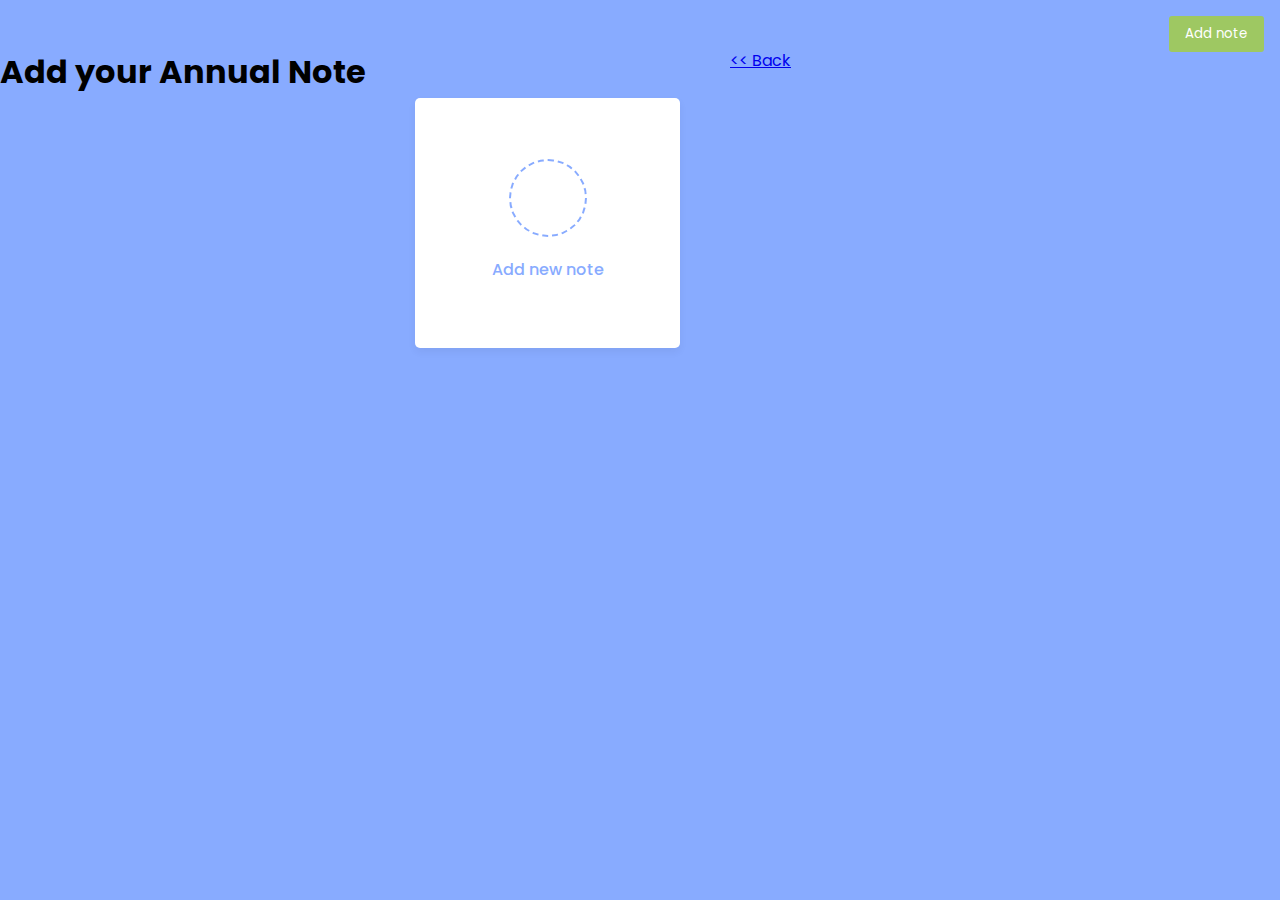
==== annualreviewnote/src/main/resources/static/addNote.html @ ed7c1580 "first commit Java Capstone" ====
<!DOCTYPE html>
<html lang="en">
<head>
    <meta charset="UTF-8">
  <meta name="viewport" content="width=device-width, initial-scale=1.0" />
  <link rel="stylesheet" href="https://cdnjs.cloudflare.com/ajax/libs/font-awesome/5.14.0/css/all.min.css" integrity="sha512-1PKOgIY59xJ8Co8+NE6FZ+LOAZKjy+KY8iq0G4B3CyeY6wYHN3yt9PW0XpSriVlkMXe40PTKnXrLnZ9+fkDaog==" crossorigin="anonymous" />
    <link rel="stylesheet" href="./CSS/index.css" />
    <link rel="stylesheet" href="./CSS/home.css">
    <title>Add Annual Notes</title>
</head>
<body>

<div class="container add-note"></div>
    <h1>Add your Annual Note</h1>
    <form id="form add-note" ></form>

<button class="add" id="add">
    <i class="fas fa-plus"></i> Add note</button>

<div class="wrapper" onclick="showDiv()">
    <li class="add-box">
        <div class="icon"><i class="uil uil-plus"></i></div>
        <p>Add new note</p>
    </li>
</div>
<div id="form-addnote" style="display:none;">
    <form id="register-form">
        <div class="form-group">
            <label for="register-companyName">Company name</label>
            <input type="text" class="form-control" id="register-companyName" placeholder="Enter the Company Name">
        </div>
        <div class="form-group">
            <label for="register-companyTitle">Title</label>
            <input type="text" class="form-control" id="register-companyTitle" placeholder="Enter your Title in the company">
        </div>
        <div class="form-group">
            <label for="register-note">Note</label>
            <input type="password" class="form-control" id="register-note" placeholder="Enter your Note">
        </div>
        <div class="form-group">
            <label for="register-github">GitHub Link</label>
            <input type="password" class="form-control" id="register-github" placeholder="Enter your GitHub Link">
        </div>
        <div class="form-group">
            <label for="register-jiraTicket">Jira Ticket</label>
            <input type="password" class="form-control" id="register-jiraTicket" placeholder="Enter your JiraTicket">
        </div>
        <div class="mt-1">
            <button id="submit-button" type="submit" class="btn btn-primary">Submit</button>
            <a href="./login.html" class="btn btn-secondary">Login</a>
        </div>
    </form>
</div>

</body>

<script src="./javascript/addNote.js" type="application/javascript"></script>
<a href="./home.html"><< Back </a>
</html>
---- annualreviewnote/src/main/resources/static/CSS/index.css ----
@import url('https://fonts.googleapis.com/css2?family=Poppins:wght@200;400&display=swap');
* {
box-sizing: border-box;
outline: none;
}
body {
font-family: 'Poppins', sans-serif;
display: flex;
flex-wrap: wrap;
margin: 0;
padding-top: 3rem;
}
.add {
position: fixed;
top: 1rem;
right: 1rem;
background-color: #9ec862;
color: #fff;
border: none;
border-radius: 3px;
padding: 0.5rem 1rem;
cursor: pointer;
}
.add:active {
transform: scale(0.98);
}
.note {
background-color: #fff;
box-shadow: 0 0 10px 4px rgba(0, 0, 0, 0.1);
margin: 30px 20px;
height: 400px;
width: 400px;
overflow-y: scroll;
}
.note .tools {
background-color: #9ec862;
display: flex;
justify-content: flex-end;
padding: 0.5rem;
}
.note .tools button {
background-color: transparent;
border: none;
color: #fff;
cursor: pointer;
font-size: 1rem;
margin-left: 0.5rem;
}
.note textarea {
outline: none;
font-family: inherit;
font-size: 1.2rem;
border: none;
height: 400px;
width: 100%;
padding: 20px;
}
.main {
padding: 20px;
}
.hidden {
display: none;
}
---- annualreviewnote/src/main/resources/static/CSS/home.css ----
/* Import Google Font - Poppins */
@import url('https://fonts.googleapis.com/css2?family=Poppins:wght@400;500;600;700&display=swap');
*{
  margin: 0;
  padding: 0;
  box-sizing: border-box;
  font-family: 'Poppins', sans-serif;
}
body{
  background: #88ABFF;
}
::selection{
  color: #fff;
  background: #618cf8;
}
.wrapper{
  margin: 50px;
  display: grid;
  gap: 25px;
  grid-template-columns: repeat(auto-fill, 265px);
}
.wrapper li{
  height: 250px;
  list-style: none;
  border-radius: 5px;
  padding: 15px 20px 20px;
  background: #fff;
  box-shadow: 0 4px 8px rgba(0,0,0,0.05);
}
.add-box, .icon, .bottom-content,
.popup, header, .settings .menu li{
  display: flex;
  align-items: center;
  justify-content: space-between;
}
.add-box{
  cursor: pointer;
  flex-direction: column;
  justify-content: center;
}
.add-box .icon{
  height: 78px;
  width: 78px;
  color: #88ABFF;
  font-size: 40px;
  border-radius: 50%;
  justify-content: center;
  border: 2px dashed #88ABFF;
}
.add-box p{
  color: #88ABFF;
  font-weight: 500;
  margin-top: 20px;
}
.note{
  display: flex;
  flex-direction: column;
  justify-content: space-between;
}
.note .details{
  max-height: 165px;
  overflow-y: auto;
}
.note .details::-webkit-scrollbar,
.popup textarea::-webkit-scrollbar{
  width: 0;
}
.note .details:hover::-webkit-scrollbar,
.popup textarea:hover::-webkit-scrollbar{
  width: 5px;
}
.note .details:hover::-webkit-scrollbar-track,
.popup textarea:hover::-webkit-scrollbar-track{
  background: #f1f1f1;
  border-radius: 25px;
}
.note .details:hover::-webkit-scrollbar-thumb,
.popup textarea:hover::-webkit-scrollbar-thumb{
  background: #e6e6e6;
  border-radius: 25px;
}
.note p{
  font-size: 22px;
  font-weight: 500;
}
.note span{
  display: block;
  color: #575757;
  font-size: 16px;
  margin-top: 5px;
}
.note .bottom-content{
  padding-top: 10px;
  border-top: 1px solid #ccc;
}
.bottom-content span{
  color: #6D6D6D;
  font-size: 14px;
}
.bottom-content .settings{
  position: relative;
}
.bottom-content .settings i{
  color: #6D6D6D;
  cursor: pointer;
  font-size: 15px;
}
.settings .menu{
  z-index: 1;
  bottom: 0;
  right: -5px;
  padding: 5px 0;
  background: #fff;
  position: absolute;
  border-radius: 4px;
  transform: scale(0);
  transform-origin: bottom right;
  box-shadow: 0 0 6px rgba(0,0,0,0.15);
  transition: transform 0.2s ease;
}
.settings.show .menu{
  transform: scale(1);
}
.settings .menu li{
  height: 25px;
  font-size: 16px;
  margin-bottom: 2px;
  padding: 17px 15px;
  cursor: pointer;
  box-shadow: none;
  border-radius: 0;
  justify-content: flex-start;
}
.menu li:last-child{
  margin-bottom: 0;
}
.menu li:hover{
  background: #f5f5f5;
}
.menu li i{
  padding-right: 8px;
}

.popup-box{
  position: fixed;
  top: 0;
  left: 0;
  z-index: 2;
  height: 100%;
  width: 100%;
  background: rgba(0,0,0,0.4);
}
.popup-box .popup{
  position: absolute;
  top: 50%;
  left: 50%;
  z-index: 3;
  width: 100%;
  max-width: 400px;
  justify-content: center;
  transform: translate(-50%, -50%) scale(0.95);
}
.popup-box, .popup{
  opacity: 0;
  pointer-events: none;
  transition: all 0.25s ease;
}
.popup-box.show, .popup-box.show .popup{
  opacity: 1;
  pointer-events: auto;
}
.popup-box.show .popup{
  transform: translate(-50%, -50%) scale(1);
}
.popup .content{
  border-radius: 5px;
  background: #fff;
  width: calc(100% - 15px);
  box-shadow: 0 0 15px rgba(0,0,0,0.1);
}
.content header{
  padding: 15px 25px;
  border-bottom: 1px solid #ccc;
}
.content header p{
  font-size: 20px;
  font-weight: 500;
}
.content header i{
  color: #8b8989;
  cursor: pointer;
  font-size: 23px;
}
.content form{
  margin: 15px 25px 35px;
}
.content form .row{
  margin-bottom: 20px;
}
form .row label{
  font-size: 18px;
  display: block;
  margin-bottom: 6px;
}
form :where(input, textarea){
  height: 50px;
  width: 100%;
  outline: none;
  font-size: 17px;
  padding: 0 15px;
  border-radius: 4px;
  border: 1px solid #999;
}
form :where(input, textarea):focus{
  box-shadow: 0 2px 4px rgba(0,0,0,0.11);
}
form .row textarea{
  height: 150px;
  resize: none;
  padding: 8px 15px;
}
form button{
  width: 100%;
  height: 50px;
  color: #fff;
  outline: none;
  border: none;
  cursor: pointer;
  font-size: 17px;
  border-radius: 4px;
  background: #6A93F8;
}

@media (max-width: 660px){
  .wrapper{
    margin: 15px;
    gap: 15px;
    grid-template-columns: repeat(auto-fill, 100%);
  }
  .popup-box .popup{
    max-width: calc(100% - 15px);
  }
  .bottom-content .settings i{
    font-size: 17px;
  }
}
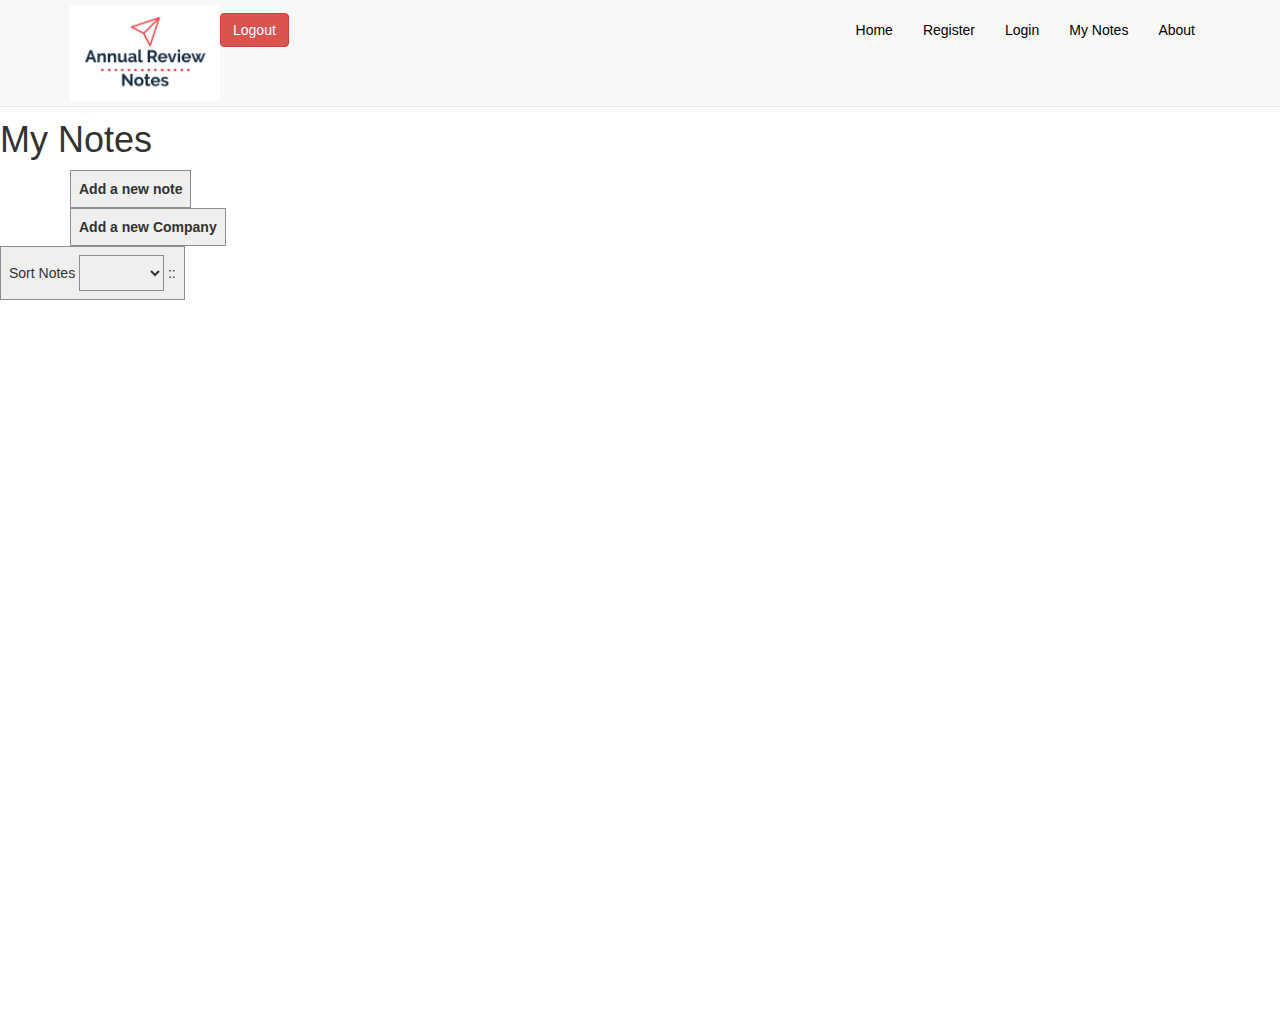
==== commit 42cb9db7: "modification" ====
--- a/annualreviewnote/src/main/resources/static/addNote.html
+++ b/annualreviewnote/src/main/resources/static/addNote.html
@@ -6,54 +6,114 @@
   <link rel="stylesheet" href="https://cdnjs.cloudflare.com/ajax/libs/font-awesome/5.14.0/css/all.min.css" integrity="sha512-1PKOgIY59xJ8Co8+NE6FZ+LOAZKjy+KY8iq0G4B3CyeY6wYHN3yt9PW0XpSriVlkMXe40PTKnXrLnZ9+fkDaog==" crossorigin="anonymous" />
     <link rel="stylesheet" href="./CSS/index.css" />
     <link rel="stylesheet" href="./CSS/home.css">
-    <title>Add Annual Notes</title>
+    <title>My Annual Review Notes</title> <src img="imagedenote"></src>
 </head>
 <body>
+<div w3-include-html="./menu.html"></div>
+<div class="container-md">
+    <h1>My Notes</h1>
 
-<div class="container add-note"></div>
-    <h1>Add your Annual Note</h1>
-    <form id="form add-note" ></form>
+<div class="container content">
+    <div class="content">
+        <button class="button createNote" id="createNote" onclick="showAddNoteForm()">
+            <strong>
+                <i class="fas fa-plus">
+                </i>
+                Add a new note
+            </strong>
+        </button>
+    </div>
+    <div class="content">
+        <button class="button createNote" id="createCompany" onclick="showAddCompanyForm()">
+            <strong>
+                <i class="fas fa-plus">
+                </i>
+                Add a new Company
+            </strong>
+        </button>
+    </div>
+</div>
 
-<button class="add" id="add">
-    <i class="fas fa-plus"></i> Add note</button>
-
-<div class="wrapper" onclick="showDiv()">
-    <li class="add-box">
-        <div class="icon"><i class="uil uil-plus"></i></div>
-        <p>Add new note</p>
-    </li>
+<div class="container-form" id="form-createCompany" style="display:none;">
+    <form id="form-addCompany">
+    <div class="form-group">
+        <label for="register-companyName">Company name</label>
+        <input type="text" class="form-control" id="register-companyName" placeholder="Enter the Company Name">
+    </div>
+    <div class="form-group">
+        <label for="register-PositionTitle">Title</label>
+        <input type="text" class="form-control" id="register-PositionTitle" placeholder="Enter your Title in the company">
+    </div>
+        <button id="register-button" type="submit" class="btn btn-primary mt-1">Submit</button>
+    </form>
 </div>
-<div id="form-addnote" style="display:none;">
-    <form id="register-form">
+<div class="container-form" id="form-createnote" style="display:none;">
+    <form id="form-addNote">
+        <label for="companyName">Company name</label>
+        <select name="companyName" id="companyName">
+        </select>
+        <label for="PositionTitle">Position Title</label>
+        <select name="PositionTitle" id="PositionTitle">
+        </select>
         <div class="form-group">
-            <label for="register-companyName">Company name</label>
-            <input type="text" class="form-control" id="register-companyName" placeholder="Enter the Company Name">
+            <label for="register-github">GitHub Link</label>
+            <input type="url" class="form-control" id="register-github" placeholder="Enter your GitHub Link">
         </div>
         <div class="form-group">
-            <label for="register-companyTitle">Title</label>
-            <input type="text" class="form-control" id="register-companyTitle" placeholder="Enter your Title in the company">
+            <label for="register-jiraTicket">Jira Ticket</label>
+            <input type="text" class="form-control" id="register-jiraTicket" placeholder="Enter your JiraTicket">
+        </div>
+        <div class="form-group">
+            <label for="register-dateNote">Date</label>
+            <input type="date" class="form-control" id="register-dateNote" placeholder="Enter Date">
         </div>
         <div class="form-group">
             <label for="register-note">Note</label>
-            <input type="password" class="form-control" id="register-note" placeholder="Enter your Note">
+            <textarea name="message" class="form-control" id="register-note" rows="15" cols="70" placeholder="Enter your Note..."></textarea>
         </div>
-        <div class="form-group">
-            <label for="register-github">GitHub Link</label>
-            <input type="password" class="form-control" id="register-github" placeholder="Enter your GitHub Link">
-        </div>
-        <div class="form-group">
-            <label for="register-jiraTicket">Jira Ticket</label>
-            <input type="password" class="form-control" id="register-jiraTicket" placeholder="Enter your JiraTicket">
-        </div>
-        <div class="mt-1">
-            <button id="submit-button" type="submit" class="btn btn-primary">Submit</button>
-            <a href="./login.html" class="btn btn-secondary">Login</a>
-        </div>
+        <button id="submit-button" type="submit" class="btn btn-primary mt-1">Submit</button>
     </form>
+
 </div>
 
+<div class="modal fade" id="note-edit-modal" data-bs-backdrop="static" tabindex="-1" aria-labelledby="note-edit-modal-title" aria-hidden="true">
+    <div class="modal-dialog">
+        <div class="modal-content">
+            <div class="modal-header">
+                <h5 class="modal-title" id="note-edit-modal-title">Edit your note</h5>
+                <button type="button" class="btn-close" data-bs-dismiss="modal" aria-label="Close"></button>
+            </div>
+            <div class="modal-body d-flex">
+                <textarea class="form-control" rows="5" id="note-body"></textarea>
+            </div>
+            <div class="modal-footer">
+                <button type="button" class="btn btn-secondary" data-bs-dismiss="modal">Close</button>
+                <button type="button" id="update-note-button" class="btn btn-primary" data-bs-dismiss="modal">Save</button>
+            </div>
+        </div>
+    </div>
+</div>
+
+
+<div class="select">
+    <button class="button select" id="button id" type="button" placeholder="Sort Options"> Sort Notes
+        <select >
+            <option disabled value="desc">Newest </option>
+            <option disabled value="asc">Oldest </option>
+        </select>
+        ::
+    </button>
+</div>
+<div id="annualNoteContainer"> </div>
+</div>
 </body>
 
 <script src="./javascript/addNote.js" type="application/javascript"></script>
-<a href="./home.html"><< Back </a>
+<script src="./javascript/menu.js"></script>
+<script>
+includeHTML();
+</script>
+<script>
+checkUserCompany(userId);
+</script>
 </html>--- a/annualreviewnote/src/main/resources/static/CSS/index.css
+++ b/annualreviewnote/src/main/resources/static/CSS/index.css
@@ -1,63 +1,7 @@
-@import url('https://fonts.googleapis.com/css2?family=Poppins:wght@200;400&display=swap');
-* {
-box-sizing: border-box;
-outline: none;
+.container-md {
+    margin-top: 120px;
 }
-body {
-font-family: 'Poppins', sans-serif;
-display: flex;
-flex-wrap: wrap;
-margin: 0;
-padding-top: 3rem;
-}
-.add {
-position: fixed;
-top: 1rem;
-right: 1rem;
-background-color: #9ec862;
-color: #fff;
-border: none;
-border-radius: 3px;
-padding: 0.5rem 1rem;
-cursor: pointer;
-}
-.add:active {
-transform: scale(0.98);
-}
-.note {
-background-color: #fff;
-box-shadow: 0 0 10px 4px rgba(0, 0, 0, 0.1);
-margin: 30px 20px;
-height: 400px;
-width: 400px;
-overflow-y: scroll;
-}
-.note .tools {
-background-color: #9ec862;
-display: flex;
-justify-content: flex-end;
-padding: 0.5rem;
-}
-.note .tools button {
-background-color: transparent;
-border: none;
-color: #fff;
-cursor: pointer;
-font-size: 1rem;
-margin-left: 0.5rem;
-}
-.note textarea {
-outline: none;
-font-family: inherit;
-font-size: 1.2rem;
-border: none;
-height: 400px;
-width: 100%;
-padding: 20px;
-}
-.main {
-padding: 20px;
-}
-.hidden {
-display: none;
-}+
+.about.body {
+   font-size: 16px;
+ }
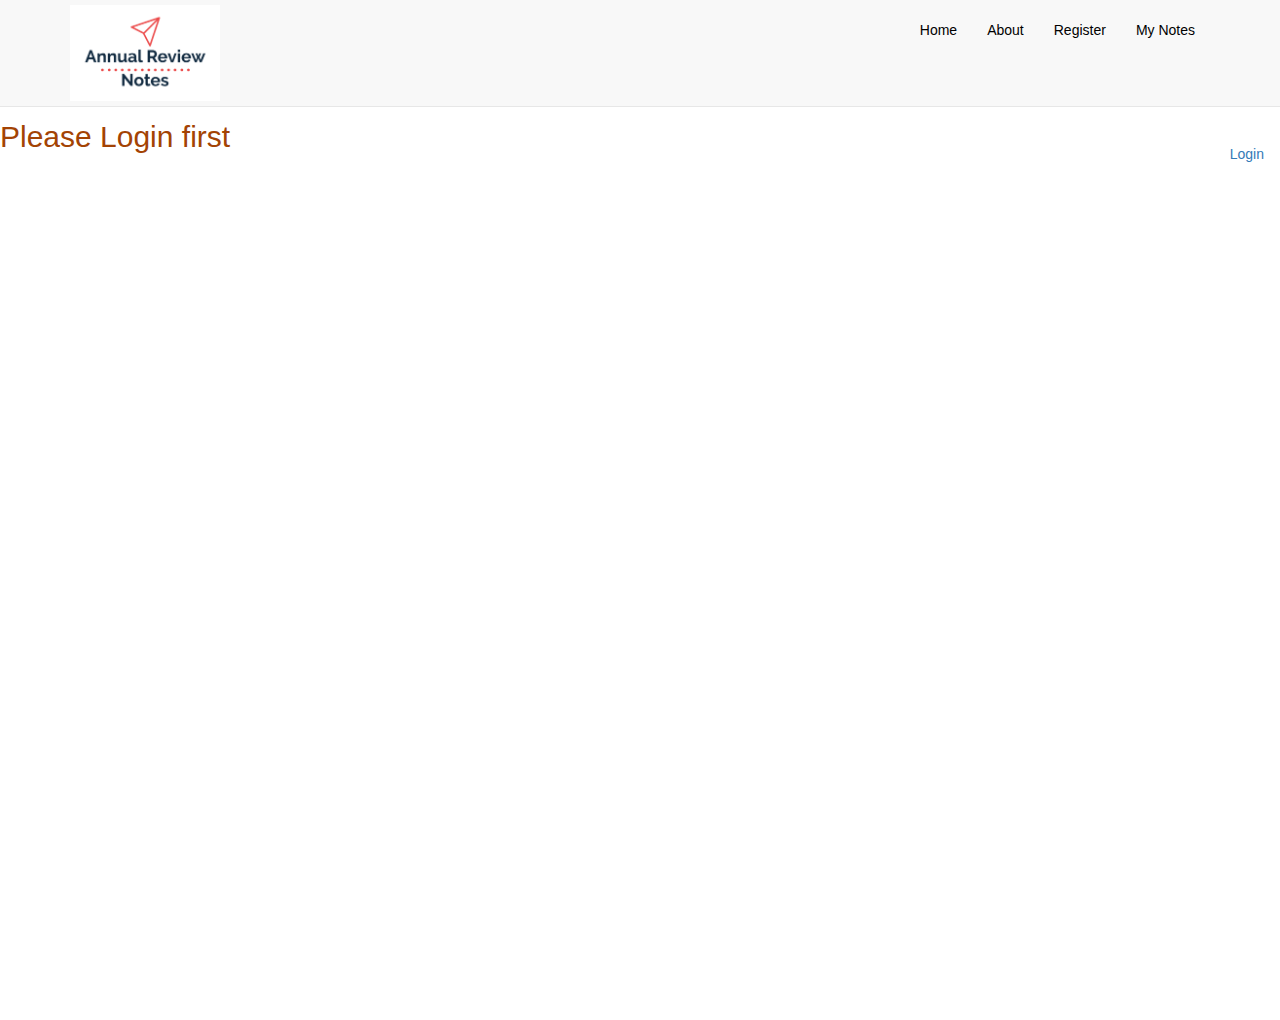
==== commit ec48db73: "front-end app" ====
--- a/annualreviewnote/src/main/resources/static/addNote.html
+++ b/annualreviewnote/src/main/resources/static/addNote.html
@@ -3,16 +3,29 @@
 <head>
     <meta charset="UTF-8">
   <meta name="viewport" content="width=device-width, initial-scale=1.0" />
-  <link rel="stylesheet" href="https://cdnjs.cloudflare.com/ajax/libs/font-awesome/5.14.0/css/all.min.css" integrity="sha512-1PKOgIY59xJ8Co8+NE6FZ+LOAZKjy+KY8iq0G4B3CyeY6wYHN3yt9PW0XpSriVlkMXe40PTKnXrLnZ9+fkDaog==" crossorigin="anonymous" />
+<!--  <link rel="stylesheet" href="https://cdnjs.cloudflare.com/ajax/libs/font-awesome/5.14.0/css/all.min.css" integrity="sha512-1PKOgIY59xJ8Co8+NE6FZ+LOAZKjy+KY8iq0G4B3CyeY6wYHN3yt9PW0XpSriVlkMXe40PTKnXrLnZ9+fkDaog==" crossorigin="anonymous" />-->
+<!--    <link href="https://cdn.jsdelivr.net/npm/bootstrap@5.1.3/dist/css/bootstrap.min.css" rel="stylesheet" integrity="sha384-1BmE4kWBq78iYhFldvKuhfTAU6auU8tT94WrHftjDbrCEXSU1oBoqyl2QvZ6jIW3" crossorigin="anonymous">-->
+    <link href="./CSS/bootstrap.min.css" rel="stylesheet">
     <link rel="stylesheet" href="./CSS/index.css" />
     <link rel="stylesheet" href="./CSS/home.css">
     <title>My Annual Review Notes</title> <src img="imagedenote"></src>
+
 </head>
 <body>
 <div w3-include-html="./menu.html"></div>
+<div class="menu-navbar">
+    <ul class="nav navbar-nav">
+        <li class="crumb"><a class="btn navbar-btn" href="./login.html" id="LoginButton" style="display : block">Login</a></li>
+        <li class="crumb"><a class="btn btn-danger navbar-btn" href="./login.html" onclick="handleLogout()" id="LogoutButton" style="display : none">Logout</a></li>
+    </ul>
+</div>
+</div>
+
 <div class="container-md">
-    <h1>My Notes</h1>
+<h2 id="LoginFirstMessage" style="display : block">Please Login first</h2>
+</div>
 
+<div class="container-md" id="MyNoteComponent" style="display : none">
 <div class="container content">
     <div class="content">
         <button class="button createNote" id="createNote" onclick="showAddNoteForm()">
@@ -35,19 +48,21 @@
 </div>
 
 <div class="container-form" id="form-createCompany" style="display:none;">
+    <h1>Add Company</h1>
     <form id="form-addCompany">
     <div class="form-group">
         <label for="register-companyName">Company name</label>
-        <input type="text" class="form-control" id="register-companyName" placeholder="Enter the Company Name">
+        <input type="text" class="form-control" id="register-companyName" placeholder="Enter the Company Name" required>
     </div>
     <div class="form-group">
         <label for="register-PositionTitle">Title</label>
-        <input type="text" class="form-control" id="register-PositionTitle" placeholder="Enter your Title in the company">
+        <input type="text" class="form-control" id="register-PositionTitle" placeholder="Enter your Title in the company" required>
     </div>
         <button id="register-button" type="submit" class="btn btn-primary mt-1">Submit</button>
     </form>
 </div>
 <div class="container-form" id="form-createnote" style="display:none;">
+    <h1>Add a Note</h1>
     <form id="form-addNote">
         <label for="companyName">Company name</label>
         <select name="companyName" id="companyName">
@@ -57,7 +72,7 @@
         </select>
         <div class="form-group">
             <label for="register-github">GitHub Link</label>
-            <input type="url" class="form-control" id="register-github" placeholder="Enter your GitHub Link">
+            <input type="url" class="form-control" id="register-github" placeholder="Enter your GitHub Link" required>
         </div>
         <div class="form-group">
             <label for="register-jiraTicket">Jira Ticket</label>
@@ -65,46 +80,39 @@
         </div>
         <div class="form-group">
             <label for="register-dateNote">Date</label>
-            <input type="date" class="form-control" id="register-dateNote" placeholder="Enter Date">
+            <input type="date" class="form-control" id="register-dateNote" placeholder="Enter Date" required>
         </div>
         <div class="form-group">
             <label for="register-note">Note</label>
-            <textarea name="message" class="form-control" id="register-note" rows="15" cols="70" placeholder="Enter your Note..."></textarea>
+            <textarea name="message" class="form-control" id="register-note" rows="15" cols="70" placeholder="Enter your Note..." required></textarea>
         </div>
         <button id="submit-button" type="submit" class="btn btn-primary mt-1">Submit</button>
     </form>
 
 </div>
 
-<div class="modal fade" id="note-edit-modal" data-bs-backdrop="static" tabindex="-1" aria-labelledby="note-edit-modal-title" aria-hidden="true">
-    <div class="modal-dialog">
-        <div class="modal-content">
-            <div class="modal-header">
-                <h5 class="modal-title" id="note-edit-modal-title">Edit your note</h5>
-                <button type="button" class="btn-close" data-bs-dismiss="modal" aria-label="Close"></button>
-            </div>
-            <div class="modal-body d-flex">
-                <textarea class="form-control" rows="5" id="note-body"></textarea>
-            </div>
-            <div class="modal-footer">
-                <button type="button" class="btn btn-secondary" data-bs-dismiss="modal">Close</button>
-                <button type="button" id="update-note-button" class="btn btn-primary" data-bs-dismiss="modal">Save</button>
-            </div>
+<div id="myModal" class="modal">
+    <!-- Modal content -->
+    <div class="modal-content">
+        <span class="close">&times;</span>
+        <div class="form-group">
+            <label for="update-register-github">GitHub Link</label>
+            <textarea type="url" class="form-control" rows="1" id="update-register-github"> </textarea>
         </div>
+        <div class="form-group">
+            <label for="update-register-jiraTicket">Jira Ticket</label>
+            <textarea type="text" rows="1" class="form-control" id="update-register-jiraTicket"> </textarea>
+        </div>
+        <div class="form-group">
+        <label for="update-note-body">Note</label>
+        <textarea class="form-control" rows="5" id="update-note-body"></textarea>
+        </div>
+        <button id="update-submit-button" type="submit" class="btn btn-primary mt-1">Save</button>
+
     </div>
 </div>
-
-
-<div class="select">
-    <button class="button select" id="button id" type="button" placeholder="Sort Options"> Sort Notes
-        <select >
-            <option disabled value="desc">Newest </option>
-            <option disabled value="asc">Oldest </option>
-        </select>
-        ::
-    </button>
-</div>
-<div id="annualNoteContainer"> </div>
+<h1>My Notes</h1>
+<div id="annualNoteContainer"></div>
 </div>
 </body>
 
--- a/annualreviewnote/src/main/resources/static/CSS/index.css
+++ b/annualreviewnote/src/main/resources/static/CSS/index.css
@@ -5,3 +5,77 @@
 .about.body {
    font-size: 16px;
  }
+
+.modal {
+   display: none; /* Hidden by default */
+   position: fixed; /* Stay in place */
+   z-index: 1; /* Sit on top */
+   padding-top: 100px; /* Location of the box */
+   left: 0;
+   top: 0;
+   width: 100%; /* Full width */
+   height: 100%; /* Full height */
+   overflow: auto; /* Enable scroll if needed */
+   background-color: rgb(0,0,0); /* Fallback color */
+   background-color: rgba(0,0,0,0.4); /* Black w/ opacity */
+ }
+
+ /* Modal Content */
+ .modal-content {
+   background-color: #fefefe;
+   margin: auto;
+   padding: 20px;
+   border: 1px solid #888;
+   width: 80%;
+ }
+
+ /* The Close Button */
+ .close {
+   color: #aaaaaa;
+   float: right;
+   font-size: 28px;
+   font-weight: bold;
+ }
+
+ .close:hover,
+ .close:focus {
+   color: #000;
+   text-decoration: none;
+   cursor: pointer;
+ }
+
+ .card-body {
+     float: left;
+     border: 2px solid black;
+     border-radius: 8px;
+     padding: 20px;
+ }
+
+
+ #more {display: none;}
+
+
+ *{
+     margin: 3px;
+     padding: 0;
+ }
+
+ .notes__title,
+ .notes__body {
+     border: none;
+     outline: none;
+     width: 100%;
+ }
+
+ .notes__title {
+     font-size: 3em;
+     font-weight: bold;
+ }
+
+ .notes__body {
+     flex-grow: 1;
+     font-size: 1.2em;
+     line-height: 1.5;
+     margin-top: 2em;
+     resize: none;
+ }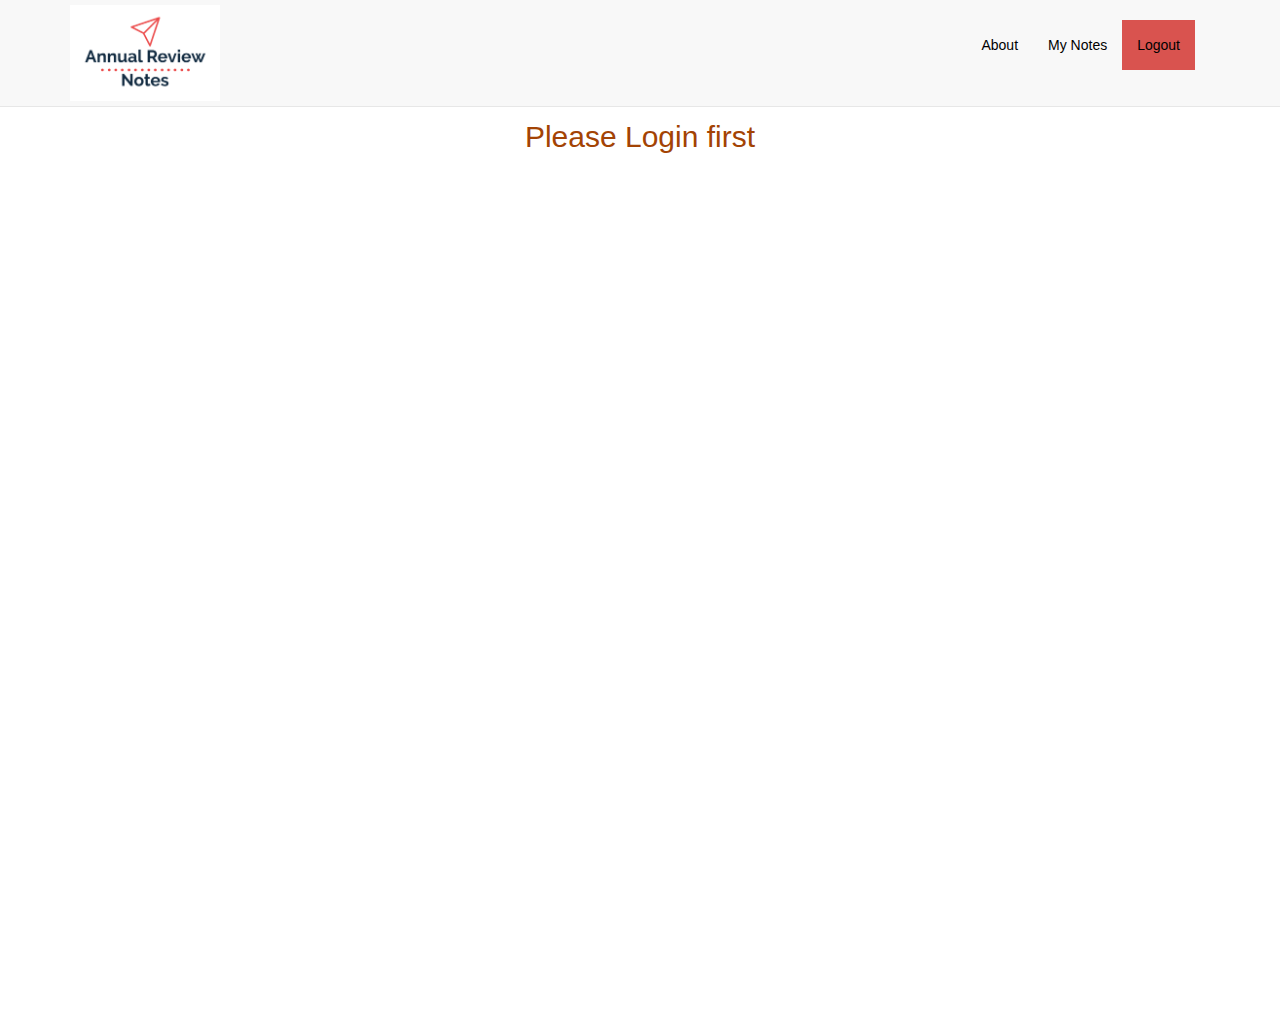
==== commit 05da5217: "modification files" ====
--- a/annualreviewnote/src/main/resources/static/addNote.html
+++ b/annualreviewnote/src/main/resources/static/addNote.html
@@ -3,73 +3,82 @@
 <head>
     <meta charset="UTF-8">
   <meta name="viewport" content="width=device-width, initial-scale=1.0" />
-<!--  <link rel="stylesheet" href="https://cdnjs.cloudflare.com/ajax/libs/font-awesome/5.14.0/css/all.min.css" integrity="sha512-1PKOgIY59xJ8Co8+NE6FZ+LOAZKjy+KY8iq0G4B3CyeY6wYHN3yt9PW0XpSriVlkMXe40PTKnXrLnZ9+fkDaog==" crossorigin="anonymous" />-->
-<!--    <link href="https://cdn.jsdelivr.net/npm/bootstrap@5.1.3/dist/css/bootstrap.min.css" rel="stylesheet" integrity="sha384-1BmE4kWBq78iYhFldvKuhfTAU6auU8tT94WrHftjDbrCEXSU1oBoqyl2QvZ6jIW3" crossorigin="anonymous">-->
     <link href="./CSS/bootstrap.min.css" rel="stylesheet">
     <link rel="stylesheet" href="./CSS/index.css" />
     <link rel="stylesheet" href="./CSS/home.css">
+    <link rel="stylesheet" href="./CSS/addnote.css">
     <title>My Annual Review Notes</title> <src img="imagedenote"></src>
 
 </head>
 <body>
 <div w3-include-html="./menu.html"></div>
-<div class="menu-navbar">
-    <ul class="nav navbar-nav">
-        <li class="crumb"><a class="btn navbar-btn" href="./login.html" id="LoginButton" style="display : block">Login</a></li>
-        <li class="crumb"><a class="btn btn-danger navbar-btn" href="./login.html" onclick="handleLogout()" id="LogoutButton" style="display : none">Logout</a></li>
-    </ul>
-</div>
+
+<!--If a user go on myNotes menu before register-->
+<div class="container-md">
+<h2 id="LoginFirstMessage" style="display : block; text-align: center;">Please Login first</h2>
 </div>
 
-<div class="container-md">
-<h2 id="LoginFirstMessage" style="display : block">Please Login first</h2>
-</div>
-
+<!--important buttons on addNote menu-->
 <div class="container-md" id="MyNoteComponent" style="display : none">
 <div class="container content">
-    <div class="content">
-        <button class="button createNote" id="createNote" onclick="showAddNoteForm()">
+    <div class="createNote">
+        <button class="btn btn-primary" id="createCompany" onclick="showAddCompanyForm()">
             <strong>
                 <i class="fas fa-plus">
                 </i>
-                Add a new note
+                + Add a new Company
             </strong>
         </button>
     </div>
-    <div class="content">
-        <button class="button createNote" id="createCompany" onclick="showAddCompanyForm()">
+    <div class="createNote">
+        <button class="btn btn-primary" id="createNote" onclick="showAddNoteForm()">
             <strong>
                 <i class="fas fa-plus">
                 </i>
-                Add a new Company
+                + Add a new note
             </strong>
         </button>
     </div>
+    <div class="createNote">
+        <button class="btn btn-success" id="generateReview" onclick="showGenerateReviewForm()">
+            <strong>
+                <i class="fas fa-plus">
+                </i>
+                + Generate Annual Review
+            </strong>
+        </button>
+    </div>
+
 </div>
 
+<!--    Add company information-->
 <div class="container-form" id="form-createCompany" style="display:none;">
     <h1>Add Company</h1>
     <form id="form-addCompany">
-    <div class="form-group">
-        <label for="register-companyName">Company name</label>
-        <input type="text" class="form-control" id="register-companyName" placeholder="Enter the Company Name" required>
-    </div>
-    <div class="form-group">
-        <label for="register-PositionTitle">Title</label>
-        <input type="text" class="form-control" id="register-PositionTitle" placeholder="Enter your Title in the company" required>
-    </div>
+        <div class="form-group">
+            <label for="register-companyName">Company name</label>
+            <input type="text" class="form-control" id="register-companyName" placeholder="Enter the Company Name" required>
+        </div>
+        <div class="form-group">
+            <label for="register-PositionTitle">Position Title</label>
+            <input type="text" class="form-control" id="register-PositionTitle" placeholder="Enter your Title in the company" required>
+        </div>
         <button id="register-button" type="submit" class="btn btn-primary mt-1">Submit</button>
     </form>
 </div>
+
+<!--    Add Note-->
 <div class="container-form" id="form-createnote" style="display:none;">
     <h1>Add a Note</h1>
     <form id="form-addNote">
-        <label for="companyName">Company name</label>
-        <select name="companyName" id="companyName">
-        </select>
+        <div class="form-group">
+            <label for="companyName">Company name</label>
+            <select class="form-control" name="companyName" id="companyName"></select>
+        </div>
+        <div class="form-group">
         <label for="PositionTitle">Position Title</label>
-        <select name="PositionTitle" id="PositionTitle">
-        </select>
+        <select class="form-control" name="PositionTitle" id="PositionTitle"></select>
+        </div>
         <div class="form-group">
             <label for="register-github">GitHub Link</label>
             <input type="url" class="form-control" id="register-github" placeholder="Enter your GitHub Link" required>
@@ -88,9 +97,25 @@
         </div>
         <button id="submit-button" type="submit" class="btn btn-primary mt-1">Submit</button>
     </form>
-
 </div>
 
+<!--generateReviewNote-->
+<div class="container-form" id="form-generateReview" style="display:none;">
+    <h1>Generate your Annual Review Notes</h1>
+    <form id="form-generateCompany">
+        <div class="form-group">
+            <label for="generate-reviewCompanyName">Company name</label>
+            <select class="form-control" name="generate-reviewCompanyName" id="generate-reviewCompanyName"></select>
+        </div>
+        <div class="form-group">
+            <label for="generate-reviewPositionTitle">Position Title</label>
+            <select class="form-control" name="generate-reviewPositionTitle" id="generate-reviewPositionTitle"></select>
+        </div>
+        <button id="generate-button" type="submit" class="btn btn-success mt-1">Generate</button>
+    </form>
+</div>
+
+<!--Edit Notes-->
 <div id="myModal" class="modal">
     <!-- Modal content -->
     <div class="modal-content">
@@ -110,9 +135,16 @@
         <button id="update-submit-button" type="submit" class="btn btn-primary mt-1">Save</button>
 
     </div>
+
+<!--    Showing all user notes-->
 </div>
-<h1>My Notes</h1>
-<div id="annualNoteContainer"></div>
+<div id="myNoteDiv" style="display:block">
+    <h1 id="myNotesH1">My Notes</h1>
+    <div class="container bootstrap snippets bootdeys">
+        <div class="row annualNoteContainer" id="annualNoteContainer"> </div>
+    </div>
+</div>
+
 </div>
 </body>
 
--- a/annualreviewnote/src/main/resources/static/CSS/index.css
+++ b/annualreviewnote/src/main/resources/static/CSS/index.css
@@ -1,7 +1,12 @@
 .container-md {
-    margin-top: 120px;
+    margin: 120px auto 50px auto;
+    width: 80%
+
 }
+h1 {
+text-align: center;
 
+}
 .about.body {
    font-size: 16px;
  }
@@ -44,16 +49,13 @@
    cursor: pointer;
  }
 
- .card-body {
+ /*.card-body {
      float: left;
      border: 2px solid black;
      border-radius: 8px;
      padding: 20px;
  }
-
-
- #more {display: none;}
-
+*/
 
  *{
      margin: 3px;
@@ -78,4 +80,4 @@
      line-height: 1.5;
      margin-top: 2em;
      resize: none;
- }+ }
--- a/annualreviewnote/src/main/resources/static/CSS/addnote.css
+++ b/annualreviewnote/src/main/resources/static/CSS/addnote.css
@@ -0,0 +1,141 @@
+
+.card-big-shadow {
+    max-width: 320px;
+    position: relative;
+}
+
+.coloured-cards .card {
+    margin-top: 30px;
+}
+
+.card[data-radius="none"] {
+    border-radius: 0px;
+}
+.card {
+    border-radius: 8px;
+    box-shadow: 0 2px 2px rgba(204, 197, 185, 0.5);
+    background-color: #FFFFFF;
+    color: #252422;
+    margin-bottom: 20px;
+    position: relative;
+    z-index: 1;
+    padding:12px;
+    height:400px;
+}
+
+.d-flex {
+position: absolute;
+bottom: 12px;
+}
+
+
+.card[data-background="image"] .title, .card[data-background="image"] .stats, .card[data-background="image"] .category, .card[data-background="image"] .description, .card[data-background="image"] .content, .card[data-background="image"] .card-footer, .card[data-background="image"] small, .card[data-background="image"] .content a, .card[data-background="color"] .title, .card[data-background="color"] .stats, .card[data-background="color"] .category, .card[data-background="color"] .description, .card[data-background="color"] .content, .card[data-background="color"] .card-footer, .card[data-background="color"] small, .card[data-background="color"] .content a {
+    color: #FFFFFF;
+}
+.card.card-just-text .content {
+    padding: 50px 65px;
+    text-align: center;
+}
+.card .content {
+    padding: 20px 20px 10px 20px;
+}
+.card[data-color="blue"] .category {
+    color: #7a9e9f;
+}
+
+.card .category, .card .label {
+    font-size: 14px;
+    margin-bottom: 0px;
+}
+.card-big-shadow:before {
+    background-image: url("http://static.tumblr.com/i21wc39/coTmrkw40/shadow.png");
+    background-position: center bottom;
+    background-repeat: no-repeat;
+    background-size: 100% 100%;
+    bottom: -12%;
+    content: "";
+    display: block;
+    left: -12%;
+    position: absolute;
+    right: 0;
+    top: 0;
+    z-index: 0;
+}
+h4, .h4 {
+    font-size: 1.5em;
+    font-weight: 600;
+    line-height: 1.2em;
+}
+h6, .h6 {
+    font-size: 0.9em;
+    font-weight: 600;
+    text-transform: uppercase;
+}
+.card .description {
+    font-size: 16px;
+    color: #66615b;
+}
+.content-card{
+    margin-top:30px;
+}
+a:hover, a:focus {
+    text-decoration: none;
+}
+
+/*======== COLORS ===========*/
+.card[data-color="blue"] {
+    background: #b8d8d8;
+}
+.card[data-color="blue"] .description {
+    color: #506568;
+}
+
+.card[data-color="green"] {
+    background: #d5e5a3;
+}
+.card[data-color="green"] .description {
+    color: #60773d;
+}
+.card[data-color="green"] .category {
+    color: #92ac56;
+}
+
+.card[data-color="yellow"] {
+    background: #ffe28c;
+}
+.card[data-color="yellow"] .description {
+    color: #b25825;
+}
+.card[data-color="yellow"] .category {
+    color: #d88715;
+}
+
+.card[data-color="brown"] {
+    background: #d6c1ab;
+}
+.card[data-color="brown"] .description {
+    color: #75442e;
+}
+.card[data-color="brown"] .category {
+    color: #a47e65;
+}
+
+.card[data-color="purple"] {
+    background: #baa9ba;
+}
+.card[data-color="purple"] .description {
+    color: #3a283d;
+}
+.card[data-color="purple"] .category {
+    color: #5a283d;
+}
+
+.card[data-color="orange"] {
+    background: #ff8f5e;
+}
+.card[data-color="orange"] .description {
+    color: #772510;
+}
+.card[data-color="orange"] .category {
+    color: #e95e37;
+}